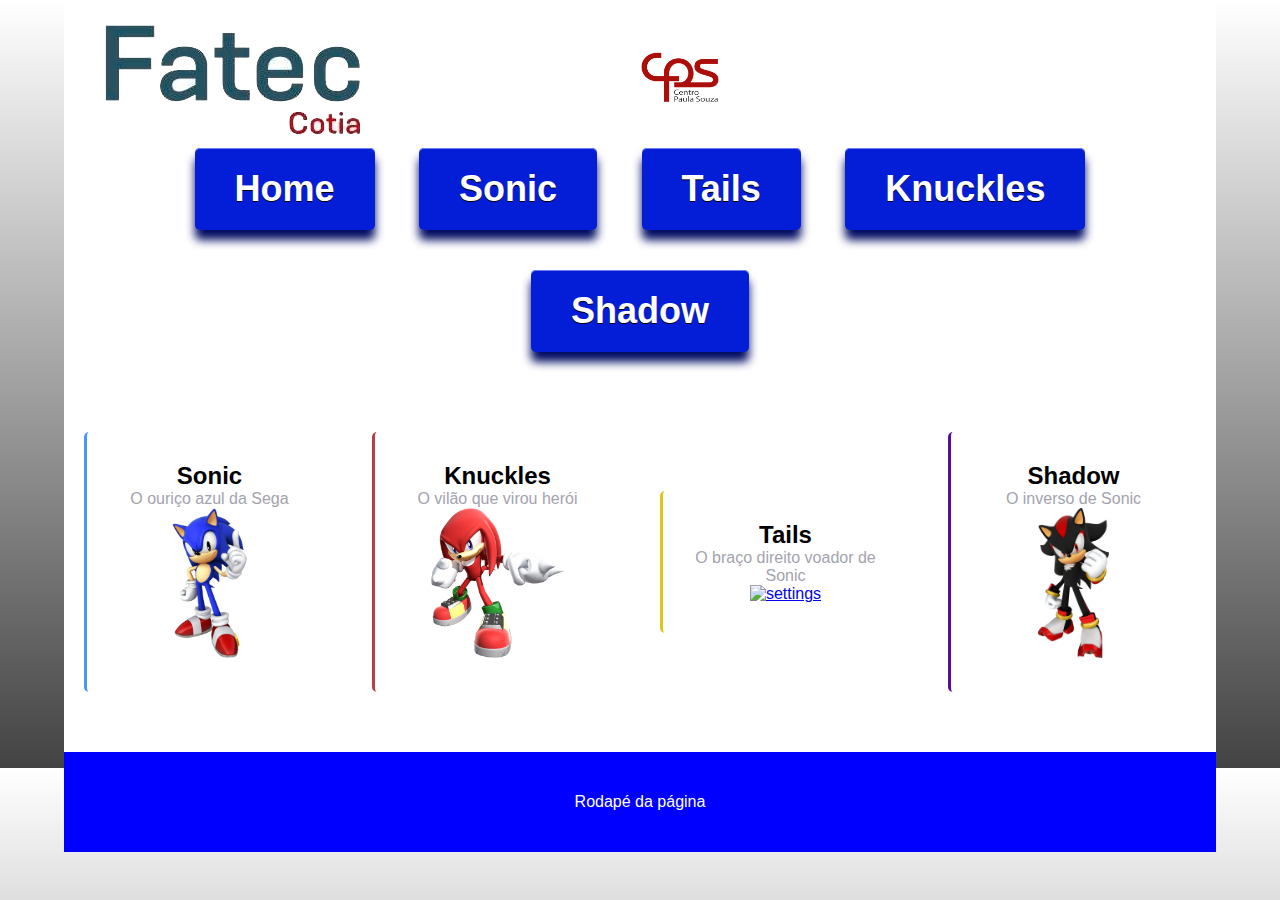
==== index.html @ 21385210 "Add files via upload" ====
<!DOCTYPE html>
<html lang="pt-br">
<head>
    <meta charset="UTF-8">
    <meta http-equiv="X-UA-Compatible" content="IE=edge">
    <link rel="stylesheet" href="css/home.css">
    <meta name="viewport" content="width=device-width, initial-scale=1.0">
    <link rel="icon" href="img/icon.jpg">
    <title>Home</title>
</head>
<body>
    <div class="container">
        <!--Cabeçalho-->
        <header>
            <div class="imagem1">
                <img src="img/fatec.png" alt="Fatec">
            </div>
            <div class="imagem2">
                <img src="img/cps.png" alt="Centro Paula Souza"></i>
            </div>
        </header>

        <!--Rodapé-->

        <nav>
            <ul>
                <li><a href="index.html">Home</a></li>
                <li><a href="sonic.html">Sonic</a></li>
                <li><a href="tails.html">Tails</a></li>
                <li><a href="knuckles.html">Knuckles</a></li>
                <li><a href="shadow.html">Shadow</a></li>
            </ul>
        </nav>

        <!--Conteúdo-->

        <div class="row">
            <div class="card azul">
                <h2>Sonic</h2>
                <p>O ouriço azul da Sega</p>
                <a href="sonic.html"><img class="image" src="img/sonic.png" alt="money" /> </a>
            </div>

            <div class="card vermelho">
                <h2>Knuckles</h2>
                <p>O vilão que virou herói</p>
                <a href="knuckles.html"><img class="image" src="img/knuckles.png" alt="settings" /></a>
            </div>

            <div class="card amarelo">
                <h2>Tails</h2>
                <p>O braço direito voador de Sonic</p>
                <a href="tails.html"><img class="image" src="img/tails.png" alt="settings" /></a>
            </div>

            <div class="card roxo">
                <h2>Shadow</h2>
                <p>O inverso de Sonic</p>
                <a href="shadow.html"><img class="image" src="img/shadow.png" alt="settings" /></a>
            </div>
        </div>

        <!--Rodapé-->

        <footer>
            Rodapé da página
        </footer>
    </div>
</body>
</html>
---- css/home.css ----
* {
    box-sizing: border-box;
    margin: 0;
    padding: 0;
}

body {
    font-family: sans-serif;
    background: linear-gradient(#fff, #434343);
}

.container {
    background: #fff;
    height: 60vw;
    width: 90%;
    margin: auto;
    position: relative;
}

header {
    background: #fff;
    width: 100%;
    height: 10vw;
    position: relative;
    padding: 20px;
    display: flex;
    flex-flow: wrap;
}

header .imagem1 img {
    position: absolute;
    top: 0px;
    left: 0px;
    padding: 20px;
}

header .imagem2 img {
    position: absolute;
    top: 50px;
    left: 50%;
    width:7%;
    margin: 0 auto;
    text-align: center;
}

nav {
    text-align: center;
    position: -webkit-sticky;
    z-index: 999;
}

nav ul li {
    position:relative;
    display:inline-block;
    margin:20px;
}

nav ul li a {
    color:white;
    font-family:sans-serif;
    font-weight:bold;
    font-size:36px;
    text-align: center;
    text-decoration:none;
    background-color:#041dd6;
    display:block;
    position:relative;
    padding:20px 40px;
    
    -webkit-tap-highlight-color: rgba(0, 0, 0, 0);
    text-shadow: 0px 1px 0px #000;
    filter: dropshadow(color=#000, offx=0px, offy=1px);
    
    -webkit-box-shadow:inset 0 1px 0 #6f7ff2, 0 10px 10px #000c63;
    -moz-box-shadow:inset 0 1px 0 #6f7ff2, 0 10px 10px #000c63;
    box-shadow:inset 0 1px 0 #6f7ff2, 0 10px 10px #000c63;
    
    -webkit-border-radius: 5px;
    -moz-border-radius: 5px;
    border-radius: 5px;
  }
  
  nav a:active{
    top:10px;
    background-color:#041dd6;
    
    -webkit-box-shadow:inset 0 1px 0 #000c63, inset 0 -3px 0 #000c63;
    -moz-box-shadow:inset 0 1px 0 #000c63, inset 0 -3px 0 #000c63;
    box-shadow:inset 0 1px 0 #000c63, inset 0 -3px 0 #000c63;
  }
  

.row {
    display: flex;
    justify-content: center;
    align-items: center;
    position: relative;
    text-align: center;
    margin-top: 40px;
}

.card {
    border-radius: 5px;
    box-shadow: 7px 7px 13px 0px rgba(50, 50, 50, 0, 22);
    padding: 30px;
    margin: 20px;
    width: 400px;
    transition: all 0.3s ease-out;
}

.card:hover {
    transform: translateY(-5px);
    cursor: pointer;
}

.card p {
    color: #a3a3ae;
    font-size: 16px;
}

.image {
    max-width: 150px;
    max-height: 150px;
}

.azul {
    border-left: 3px solid #4895ff;
}

.roxo {
    border-left: 3px solid #580b9c;
}

.vermelho {
    border-left: 3px solid #b3404a;
}

.amarelo {
    border-left: 3px solid #dbc816;
}

footer {
    margin-top: 40px;
    bottom: 0;
    background-color: blue;
    color: #fff;
    width: 100%;
    height: 100px;
    text-align: center;
    line-height: 100px;
}

@media (max-width: 1200px) {
    .row {
        flex-direction: column;
    }
    header .imagem1 {
        display: none;
    }
    header .imagem2 {
        display: none;
    }
    nav {
        flex: 100%;
    }
    nav ul li {
        flex: 100%;
    }

    nav ul li a {
        flex: 100%;
    }
    .container {
        height: 150vw;
    }
}

main {
    display: flex;
    align-items: center;
}

main .imagem {
    margin-left: 10%;
    max-width: 300px;
    max-height: 300px;
    -webkit-filter: drop-shadow(20px 20px 25px rgba(8, 67, 230, 0.26));
    filter: drop-shadow(5px 5px 5px #222);
}

main .conteudo {
    text-align: justify;
    margin-right: 200px;
    padding-left: 120px;
}
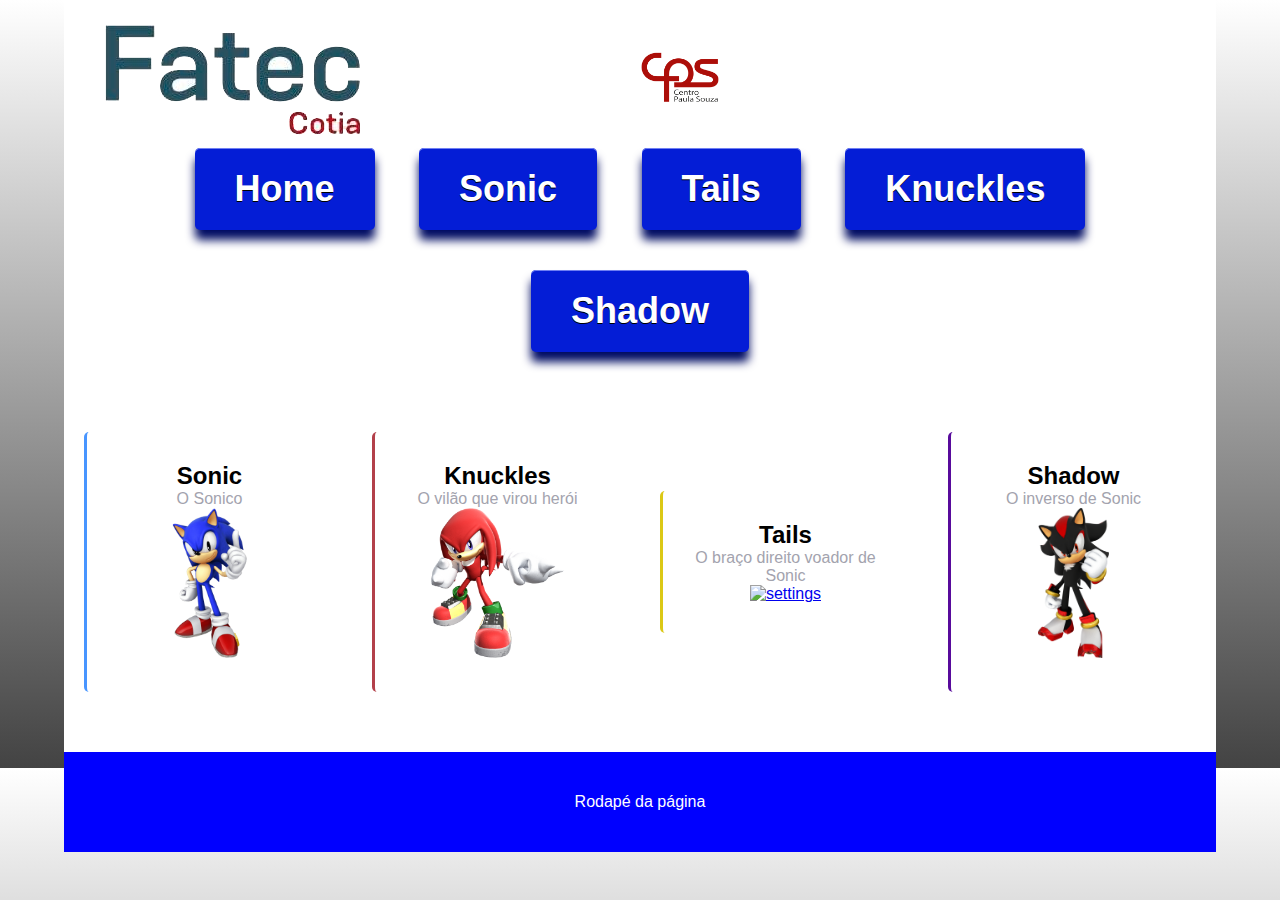
==== commit 67c14d55: "Descrição" ====
--- a/index.html
+++ b/index.html
@@ -37,7 +37,7 @@
         <div class="row">
             <div class="card azul">
                 <h2>Sonic</h2>
-                <p>O ouriço azul da Sega</p>
+                <p>O Sonico</p>
                 <a href="sonic.html"><img class="image" src="img/sonic.png" alt="money" /> </a>
             </div>
 
